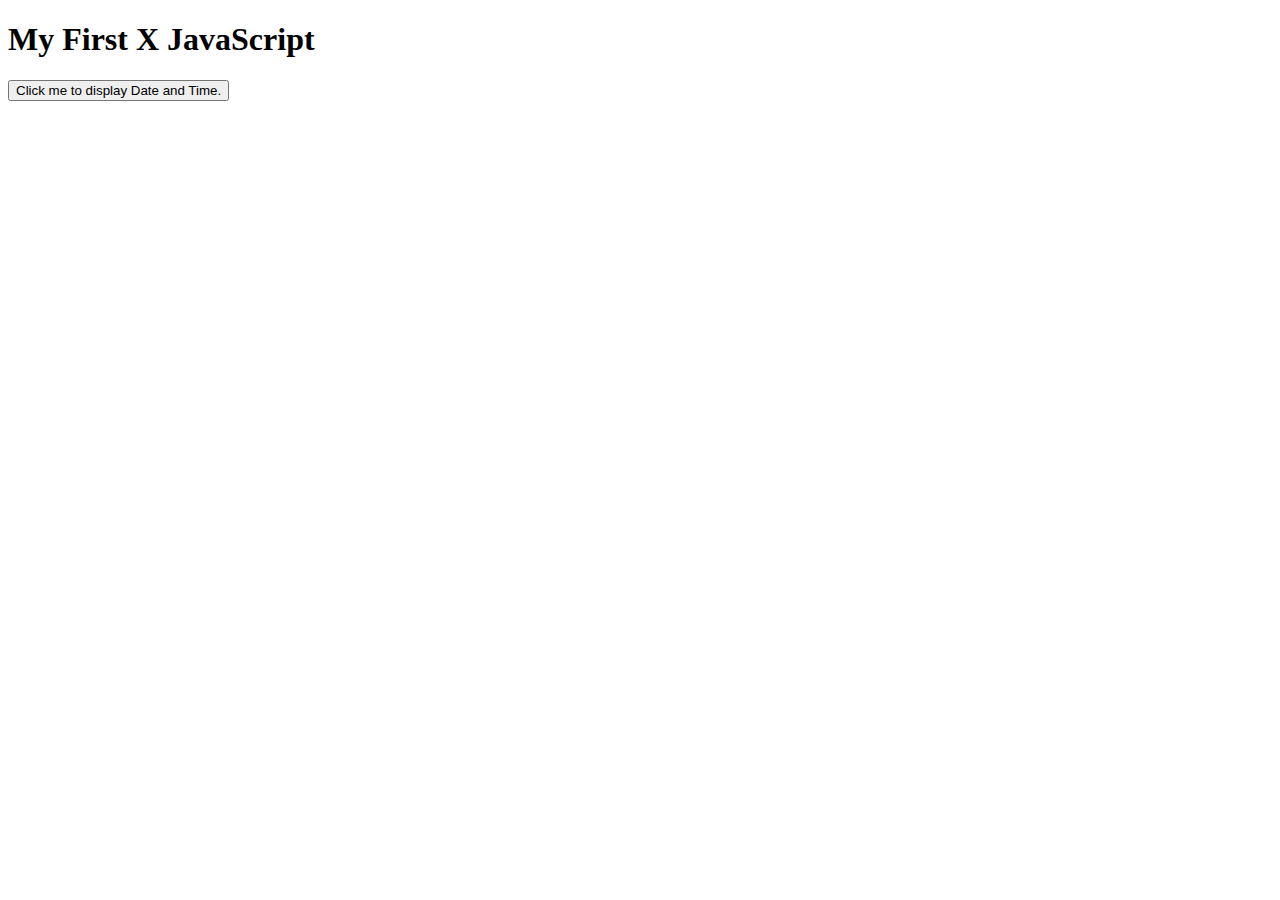
==== index.html @ 16bf6f7e "adding index.html for github repo" ====
<!DOCTYPE html>
<html>

<body>

    <h1>My First X JavaScript</h1>

    <button type="button" onclick="document.getElementById('demo').innerHTML = Date()">
Click me to display Date and Time.</button>

    <p id="demo"></p>

</body>

</html>
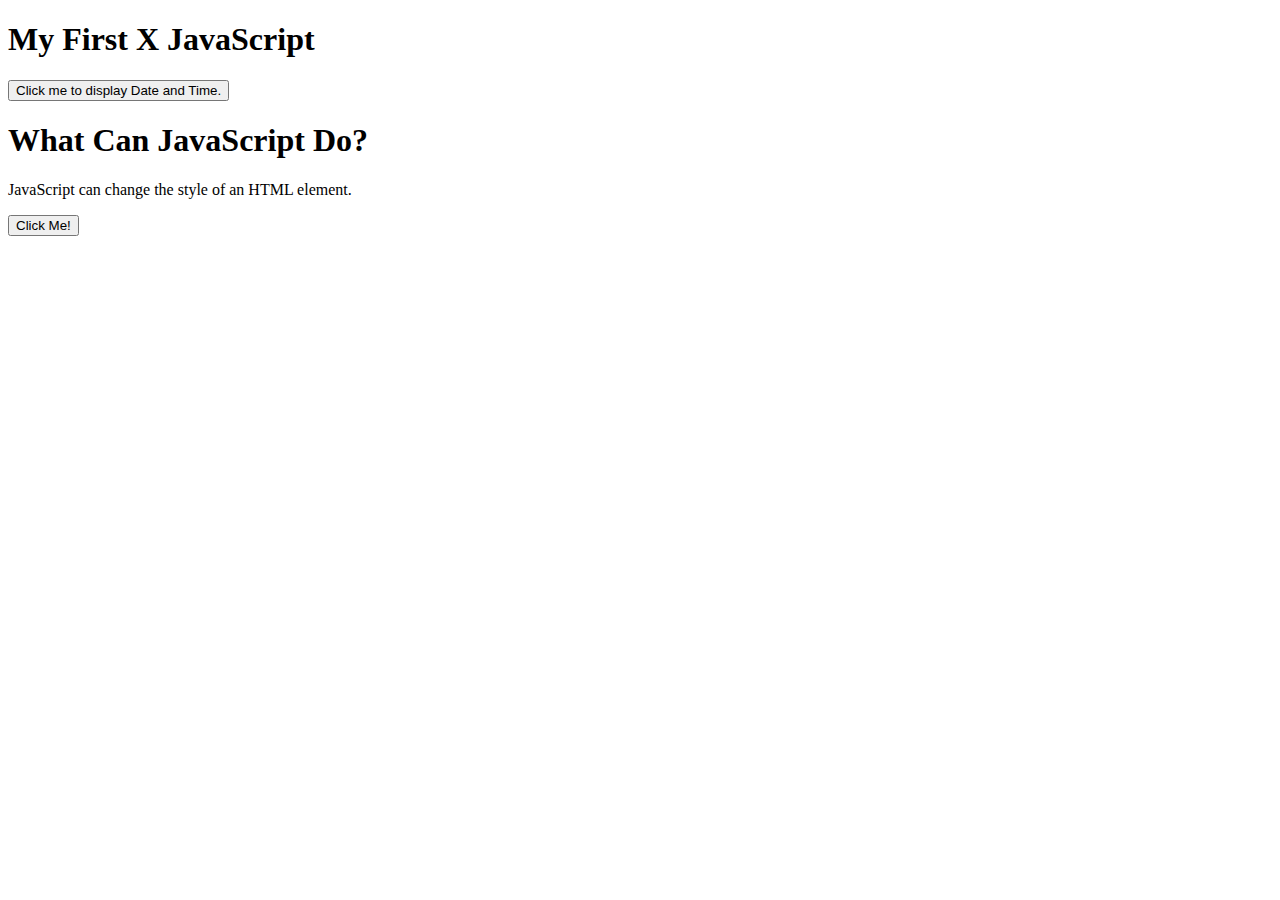
==== commit a87124ca: "add js snippets" ====
--- a/index.html
+++ b/index.html
@@ -10,6 +10,13 @@
 
     <p id="demo"></p>
 
+
+    <h1>What Can JavaScript Do?</h1>
+
+    <p id="demo">JavaScript can change the style of an HTML element.</p>
+
+    <button type="button" onclick="document.getElementById('demo').style.fontSize='35px'">Click Me!</button>
+
 </body>
 
 </html>
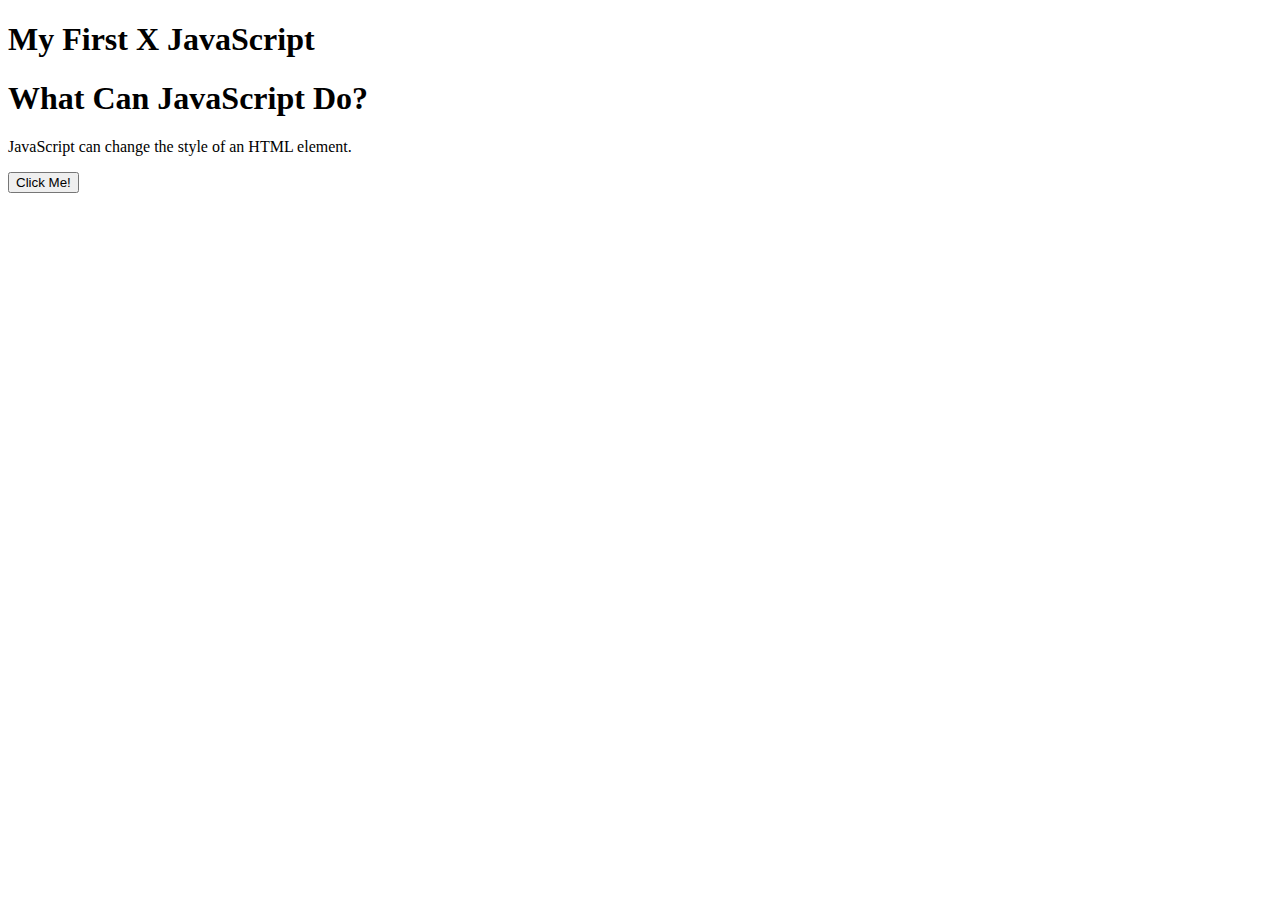
==== commit e8664f19: "changed snippet" ====
--- a/index.html
+++ b/index.html
@@ -5,10 +5,7 @@
 
     <h1>My First X JavaScript</h1>
 
-    <button type="button" onclick="document.getElementById('demo').innerHTML = Date()">
-Click me to display Date and Time.</button>
 
-    <p id="demo"></p>
 
 
     <h1>What Can JavaScript Do?</h1>
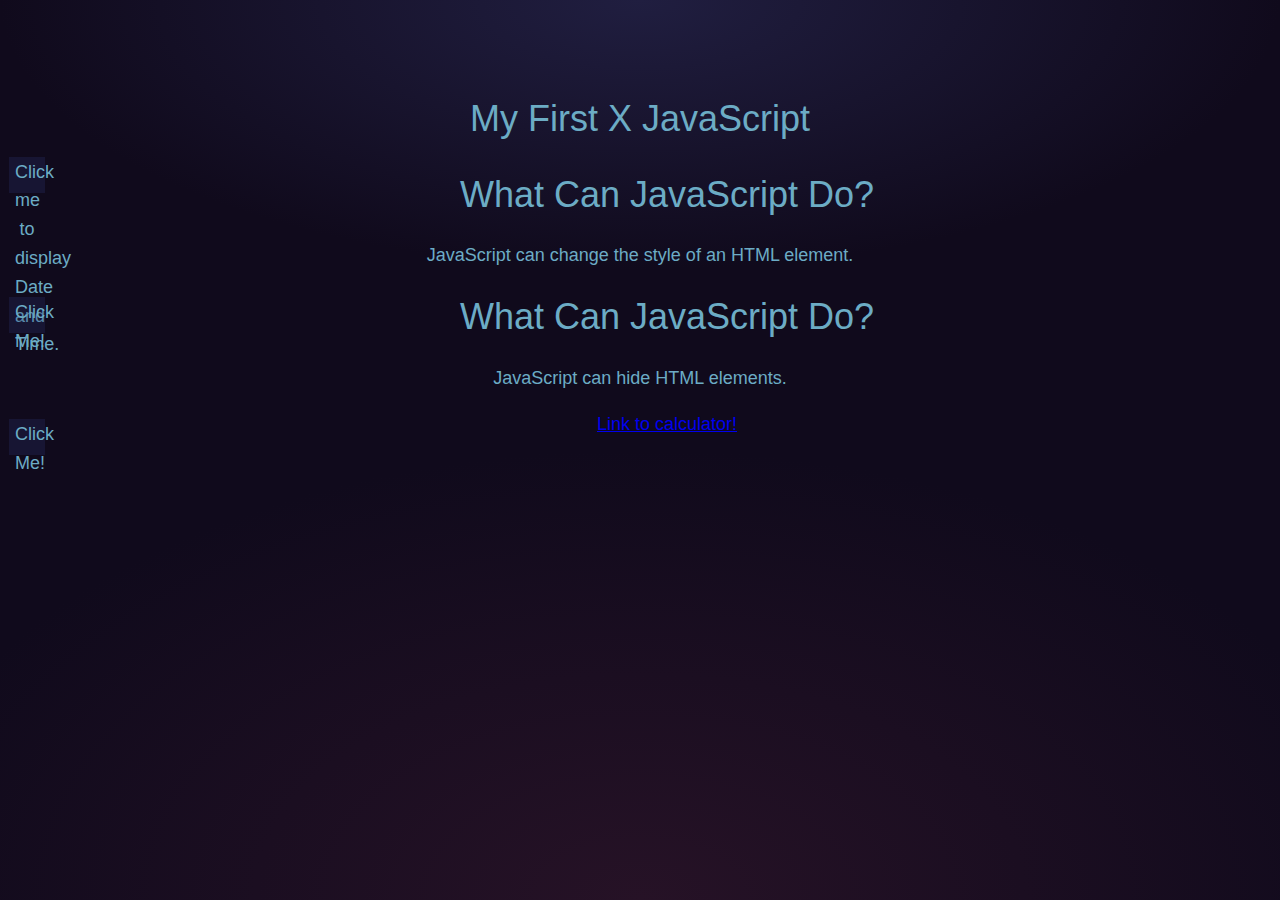
==== commit e6dd70c3: "adding calculator files for testing js" ====
--- a/index.html
+++ b/index.html
@@ -1,11 +1,21 @@
 <!DOCTYPE html>
 <html>
+
+<head>
+
+    <head>
+        <link rel="stylesheet" type="text/css" href="calculator.css">
+    </head>
+</head>
 
 <body>
 
     <h1>My First X JavaScript</h1>
 
+    <button type="button" onclick="document.getElementById('demo').innerHTML = Date()">
+Click me to display Date and Time.</button>
 
+    <p id="demo"></p>
 
 
     <h1>What Can JavaScript Do?</h1>
@@ -14,6 +24,15 @@
 
     <button type="button" onclick="document.getElementById('demo').style.fontSize='35px'">Click Me!</button>
 
+
+    <h1>What Can JavaScript Do?</h1>
+
+    <p id="demo">JavaScript can hide HTML elements.</p>
+
+    <button type="button" onclick="document.getElementById('demo').style.display='none'">Click Me!</button>
+
+    <a href="calculator.html">Link to calculator!</a>
+
 </body>
 
 </html>
--- a/calculator.css
+++ b/calculator.css
@@ -0,0 +1,225 @@
+html {
+    background: #100a1c;
+    background-image: radial-gradient(50% 30% ellipse at center top, #201e40 0%, rgba(0, 0, 0, 0) 100%), radial-gradient(60% 50% ellipse at center bottom, #261226 0%, #100a1c 100%);
+    background-attachment: fixed;
+    color: #6cacc5;
+}
+
+body {
+    color: #6cacc5;
+    font: 300 18px/1.6 "Source Sans Pro", sans-serif;
+    margin: 0;
+    padding: 5em 0 2em;
+    text-align: center;
+}
+
+h1 {
+    font-weight: 300;
+    margin: 0;
+}
+
+
+/* Gradient text only on Webkit */
+
+.warning {
+    background: -webkit-linear-gradient(45deg, #c97874 10%, #463042 90%);
+    -webkit-background-clip: text;
+    -webkit-text-fill-color: transparent;
+    color: #8c5059;
+    font-weight: 400;
+    margin: 0 auto 6em;
+    max-width: 9em;
+}
+
+.calculator {
+    font-size: 28px;
+    margin: 0 auto;
+    width: 10em;
+    &::before, &::after {
+        content: " ";
+        display: table;
+    }
+    &::after {
+        clear: both;
+    }
+}
+
+
+/* Calculator after dividing by zero */
+
+.broken {
+    animation: broken 2s;
+    transform: translate3d(0, -2000px, 0);
+    opacity: 0;
+}
+
+.viewer {
+    color: #c97874;
+    float: left;
+    line-height: 3em;
+    text-align: right;
+    text-overflow: ellipsis;
+    overflow: hidden;
+    width: 7.5em;
+    height: 3em;
+}
+
+button {
+    border: 0;
+    background: rgba(42, 50, 113, .28);
+    color: #6cacc5;
+    cursor: pointer;
+    float: left;
+    font: inherit;
+    margin: 0.25em;
+    width: 2em;
+    height: 2em;
+    transition: all 0.5s;
+    &:hover {
+        background: #201e40;
+    }
+    &:focus {
+        outline: 0; // Better check accessibility
+        /* The value fade-ins that appear */
+        &::after {
+            animation: zoom 1s;
+            animation-iteration-count: 1;
+            animation-fill-mode: both; // Fix Firefox from firing animations only once
+            content: attr(data-num);
+            cursor: default;
+            font-size: 100px;
+            position: absolute;
+            top: 1.5em;
+            left: 50%;
+            text-align: center;
+            margin-left: -24px;
+            opacity: 0;
+            width: 48px;
+        }
+    }
+}
+
+
+/* Same as above, modified for operators */
+
+.ops:focus::after {
+    content: attr(data-ops);
+    margin-left: -210px;
+    width: 420px;
+}
+
+
+/* Same as above, modified for result */
+
+.equals:focus::after {
+    content: attr(data-result);
+    margin-left: -300px;
+    width: 600px;
+}
+
+
+/* Reset button */
+
+.reset {
+    background: rgba(201, 120, 116, .28);
+    color: #c97874;
+    font-weight: 400;
+    margin-left: -77px;
+    padding: 0.5em 1em;
+    position: absolute;
+    top: -20em;
+    left: 50%;
+    width: auto;
+    height: auto;
+    &:hover {
+        background: #c97874;
+        color: #100a1c;
+    }
+    /* When button is revealed */
+    &.show {
+        top: 20em;
+        animation: fadein 4s;
+    }
+}
+
+
+/* Animations */
+
+
+/* Values that appear onclick */
+
+@keyframes zoom {
+    0% {
+        transform: scale(.2);
+        opacity: 1;
+    }
+    70% {
+        transform: scale(1);
+    }
+    100% {
+        opacity: 0;
+    }
+}
+
+
+/* Division by zero animation */
+
+@keyframes broken {
+    0% {
+        transform: translate3d(0, 0, 0);
+        opacity: 1;
+    }
+    5% {
+        transform: rotate(5deg);
+    }
+    15% {
+        transform: rotate(-5deg);
+    }
+    20% {
+        transform: rotate(5deg);
+    }
+    25% {
+        transform: rotate(-5deg);
+    }
+    50% {
+        transform: rotate(45deg);
+    }
+    70% {
+        transform: translate3d(0, 2000px, 0);
+        opacity: 1;
+    }
+    75% {
+        opacity: 0;
+    }
+    100% {
+        transform: translate3d(0, -2000px, 0);
+    }
+}
+
+
+/* Reset button fadein */
+
+@keyframes fadein {
+    0% {
+        top: 20em;
+        opacity: 0;
+    }
+    50% {
+        opacity: 0;
+    }
+    100% {
+        opacity: 1;
+    }
+}
+
+@media (min-width: 420px) {
+    .calculator {
+        width: 12em;
+    }
+    .viewer {
+        width: 8.5em;
+    }
+    button {
+        margin: 0.5em;
+    }
+}
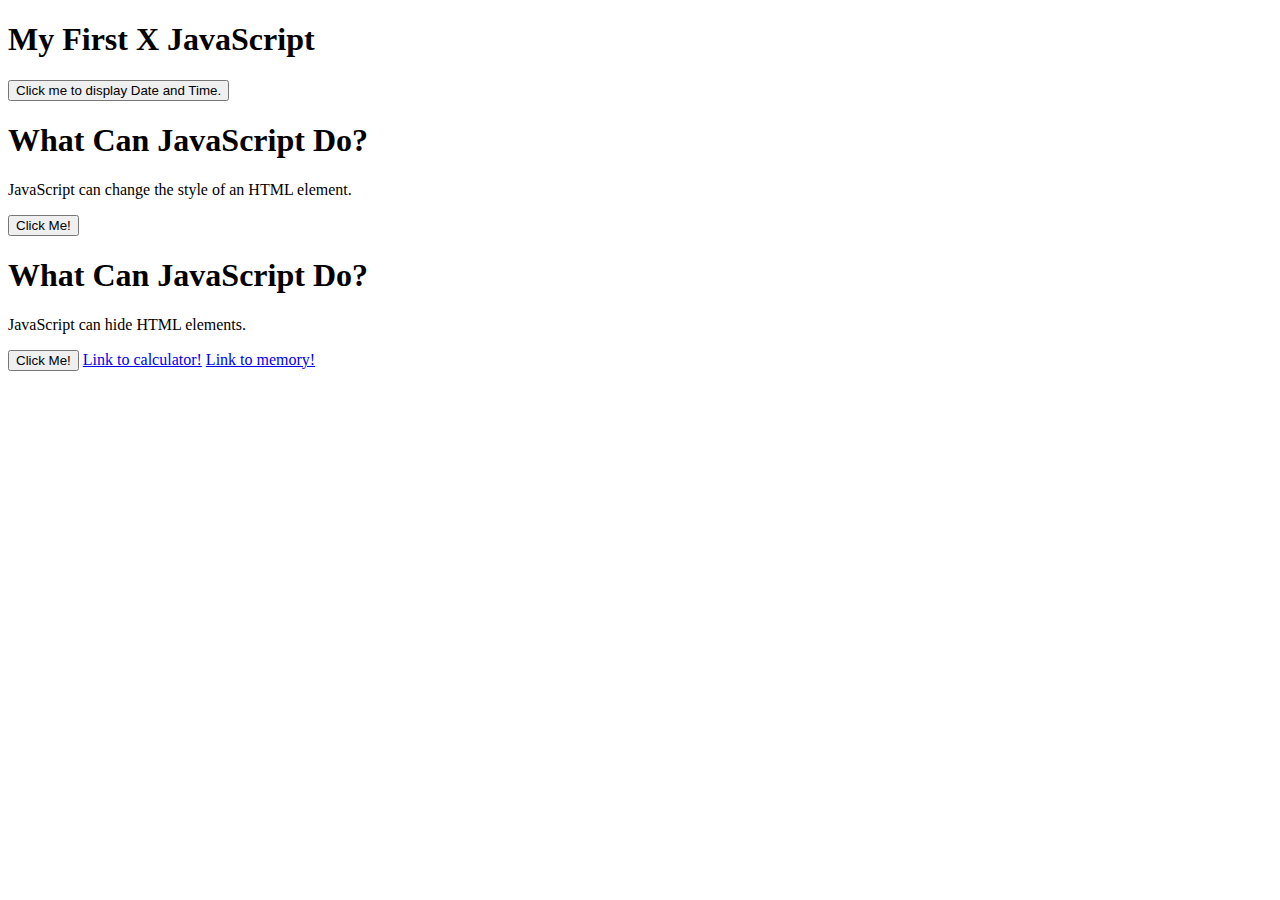
==== commit 910cbe35: "adding memory javascript code for js testing purposes" ====
--- a/index.html
+++ b/index.html
@@ -3,9 +3,7 @@
 
 <head>
 
-    <head>
-        <link rel="stylesheet" type="text/css" href="calculator.css">
-    </head>
+
 </head>
 
 <body>
@@ -32,6 +30,7 @@
     <button type="button" onclick="document.getElementById('demo').style.display='none'">Click Me!</button>
 
     <a href="calculator.html">Link to calculator!</a>
+    <a href="memory.html">Link to memory!</a>
 
 </body>
 
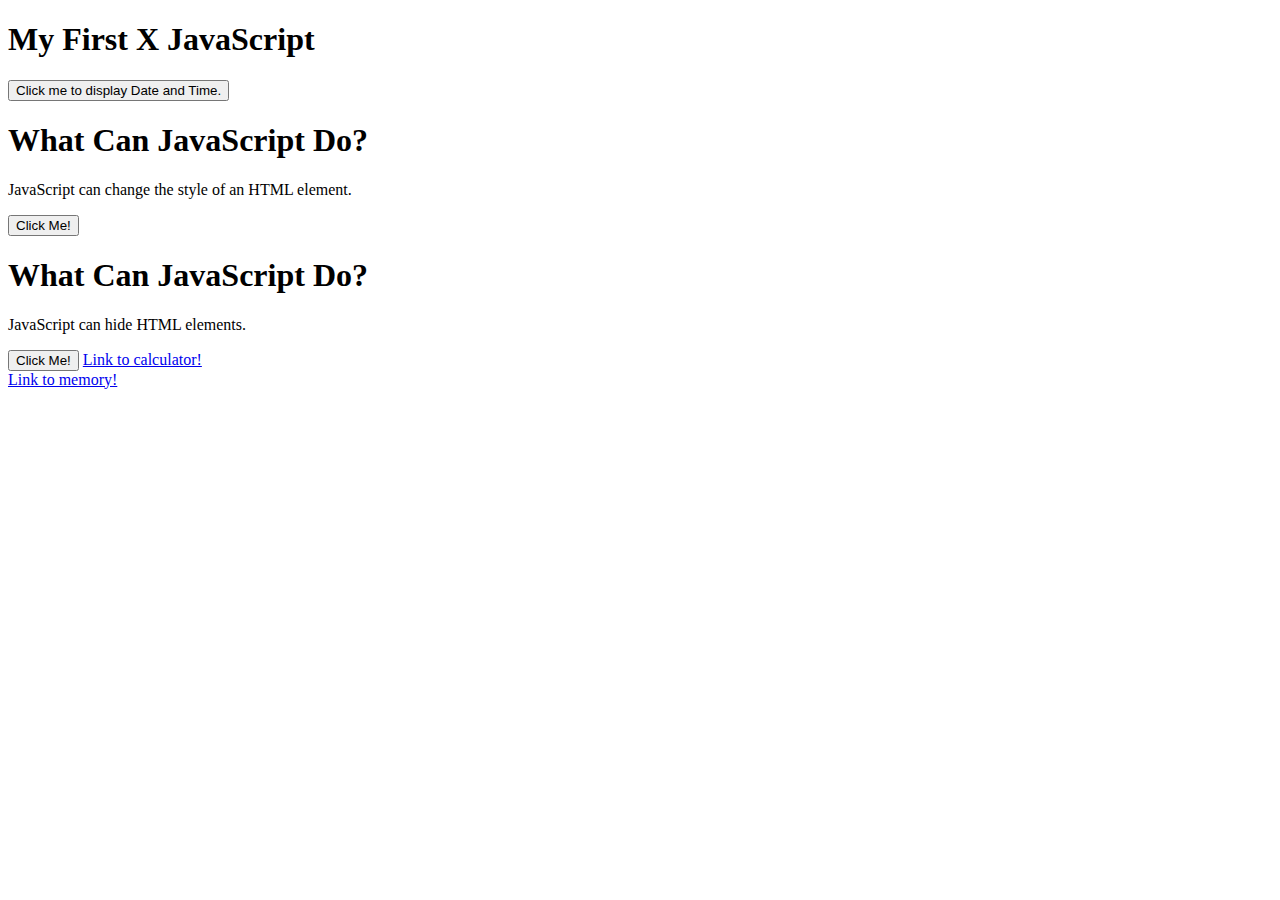
==== commit 16d6cd04: "add side navigation css" ====
--- a/index.html
+++ b/index.html
@@ -30,6 +30,7 @@
     <button type="button" onclick="document.getElementById('demo').style.display='none'">Click Me!</button>
 
     <a href="calculator.html">Link to calculator!</a>
+    <br>
     <a href="memory.html">Link to memory!</a>
 
 </body>
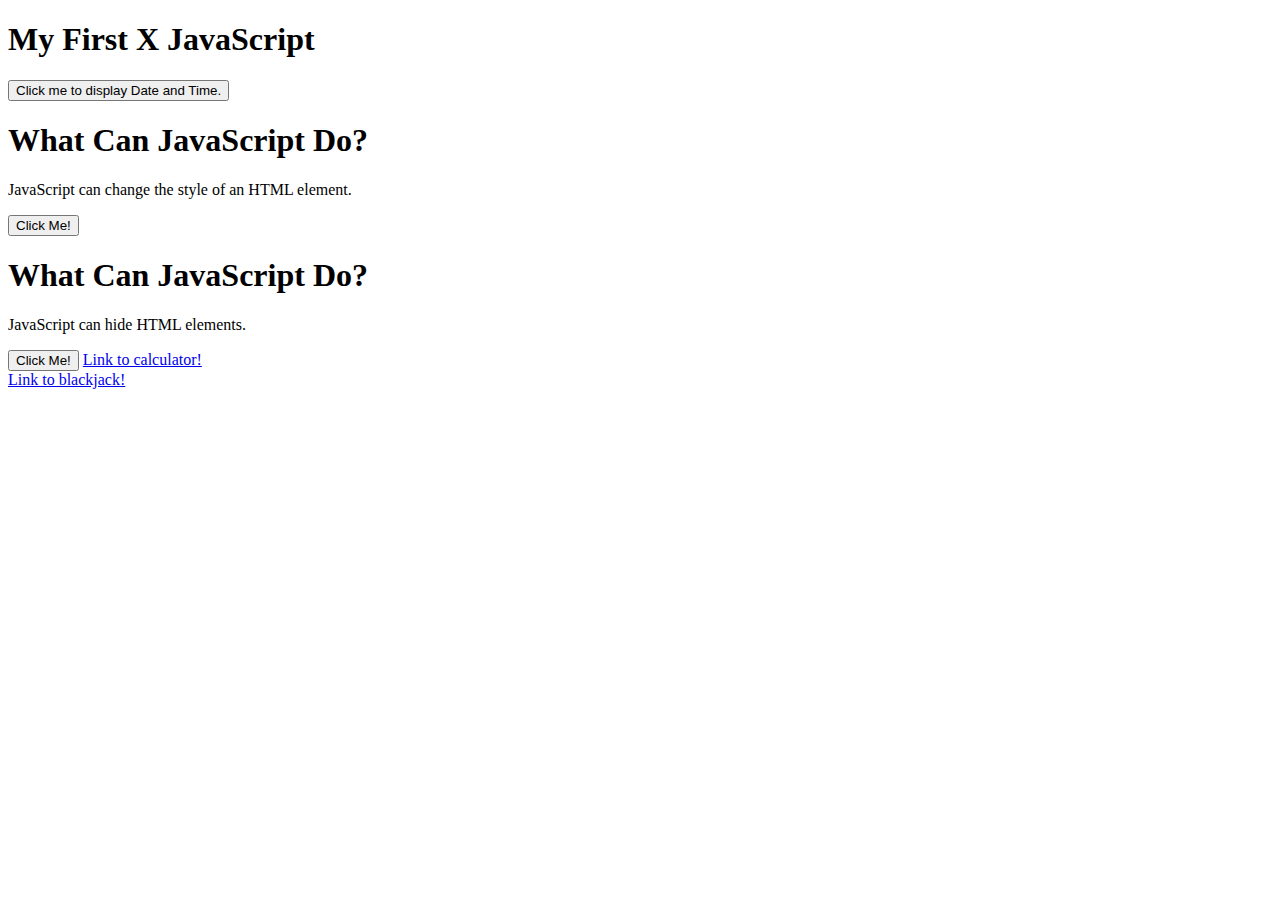
==== commit 676dffb6: "add blackjack" ====
--- a/index.html
+++ b/index.html
@@ -31,7 +31,7 @@
 
     <a href="calculator.html">Link to calculator!</a>
     <br>
-    <a href="memory.html">Link to memory!</a>
+    <a href="blackjack.html">Link to blackjack!</a>
 
 </body>
 
